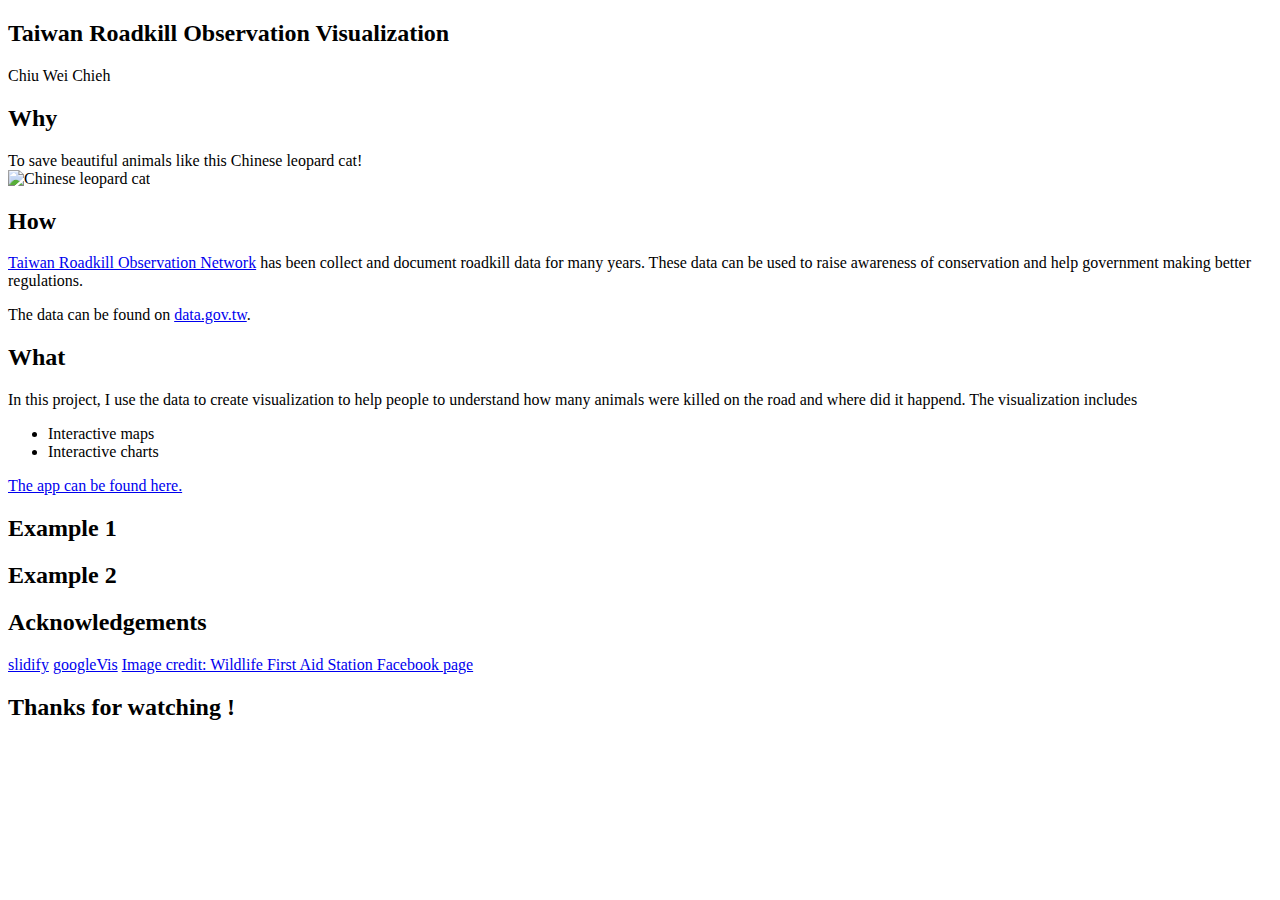
==== index.html @ 284e545d "fix chart width issue" ====
<!doctype html>
<html lang="en">
<head>
  <meta charset="utf-8">
  <title>Roadkill Observation Visualization</title>
  <meta name="description" content="">
  <meta name="author" content="Chiu Wei Chieh">
  <meta name="apple-mobile-web-app-capable" content="yes" />
  <meta name="apple-mobile-web-app-status-bar-style" content="black-translucent" />
  <link rel="stylesheet" href="libraries/frameworks/revealjs/css/reveal.min.css">
  <link rel="stylesheet" href="libraries/frameworks/revealjs/css/theme/default.css" id="theme">
  <link rel="stylesheet" href="libraries/highlighters/highlight.js/css/tomorrow.css" id="theme">
  <!--[if lt IE 9]>
  <script src="lib/js/html5shiv.js"></script>
  <![endif]-->  <link rel="stylesheet" href = "assets/css/ribbons.css">

</head>
<body>
  <div class="reveal">
    <div class="slides">
      <section class='' data-state='' id='slide-1'>
  <h2>Taiwan Roadkill Observation Visualization</h2>
  <p>Chiu Wei Chieh  </p>

</section>
<section class='' data-state='' id='slide-2'>
  <h2>Why</h2>
  <p>To save beautiful animals like this Chinese leopard cat!<br>
<img src="./assets/img/Chinese%20leopard%20cat.jpg" alt="Chinese leopard cat">   </p>

</section>
<section class='' data-state='' id='slide-3'>
  <h2>How</h2>
  <p><a href="http://roadkill.tw/" target="_blank">Taiwan Roadkill Observation Network</a> has been collect and document roadkill data for many years. These data can be used to raise awareness of conservation and help government making better regulations.  </p>

<p>The data can be found on <a href="http://data.gov.tw/node/8338" target="_blank">data.gov.tw</a>.</p>

</section>
<section class='' data-state='' id='slide-4'>
  <h2>What</h2>
  <p>In this project, I use the data to create visualization to help people to understand how many animals were killed on the road and where did it happend. The visualization includes  </p>

<ul>
<li>Interactive maps<br></li>
<li>Interactive charts<br></li>
</ul>

<p><a href="http://licaschiou.shinyapps.io/Roadkill/" target="_blank">The app can be found here.</a></p>

</section>
<section class='' data-state='' id='slide-5'>
  <h2>Example 1</h2>
  <!-- PieChart generated in R 3.1.1 by googleVis 0.5.8 package -->

<!-- Sat Jan 24 16:16:03 2015 -->

<!-- jsHeader -->

<script type="text/javascript">
 
// jsData 
function gvisDataPieChartID6a4436717b5 () {
var data = new google.visualization.DataTable();
var datajson =
[
 [
 "10",
110 
],
[
 "11",
162 
],
[
 "12",
206 
] 
];
data.addColumn('string','x');
data.addColumn('number','freq');
data.addRows(datajson);
return(data);
}
 
// jsDrawChart
function drawChartPieChartID6a4436717b5() {
var data = gvisDataPieChartID6a4436717b5();
var options = {};
options["allowHtml"] = true;
options["title"] = "Roadkill percentage by Month";
options["width"] =    960;
options["height"] =    480;

    var chart = new google.visualization.PieChart(
    document.getElementById('PieChartID6a4436717b5')
    );
    chart.draw(data,options);
    

}
  
 
// jsDisplayChart
(function() {
var pkgs = window.__gvisPackages = window.__gvisPackages || [];
var callbacks = window.__gvisCallbacks = window.__gvisCallbacks || [];
var chartid = "corechart";
  
// Manually see if chartid is in pkgs (not all browsers support Array.indexOf)
var i, newPackage = true;
for (i = 0; newPackage && i < pkgs.length; i++) {
if (pkgs[i] === chartid)
newPackage = false;
}
if (newPackage)
  pkgs.push(chartid);
  
// Add the drawChart function to the global list of callbacks
callbacks.push(drawChartPieChartID6a4436717b5);
})();
function displayChartPieChartID6a4436717b5() {
  var pkgs = window.__gvisPackages = window.__gvisPackages || [];
  var callbacks = window.__gvisCallbacks = window.__gvisCallbacks || [];
  window.clearTimeout(window.__gvisLoad);
  // The timeout is set to 100 because otherwise the container div we are
  // targeting might not be part of the document yet
  window.__gvisLoad = setTimeout(function() {
  var pkgCount = pkgs.length;
  google.load("visualization", "1", { packages:pkgs, callback: function() {
  if (pkgCount != pkgs.length) {
  // Race condition where another setTimeout call snuck in after us; if
  // that call added a package, we must not shift its callback
  return;
}
while (callbacks.length > 0)
callbacks.shift()();
} });
}, 100);
}
 
// jsFooter
</script>
 

<!-- jsChart -->  

<script type="text/javascript" src="https://www.google.com/jsapi?callback=displayChartPieChartID6a4436717b5"></script>
 

<!-- divChart -->

<div id="PieChartID6a4436717b5" 
  style="width: 960; height: 480;">
</div>

</section>
<section class='' data-state='' id='slide-6'>
  <h2>Example 2</h2>
  <!-- BarChart generated in R 3.1.1 by googleVis 0.5.8 package -->

<!-- Sat Jan 24 14:09:10 2015 -->

<!-- jsHeader -->

<script type="text/javascript">
 
// jsData 
function gvisDataBarChartID110c7aa25c46 () {
var data = new google.visualization.DataTable();
var datajson =
[
 [
 "Changhua County",
10 
],
[
 "Chiayi City",
2 
],
[
 "Chiayi County",
200 
],
[
 "Hsinchu County",
11 
],
[
 "Hualien County",
3 
],
[
 "Kaohsiung County",
6 
],
[
 "Kinmen County",
3 
],
[
 "Miaoli County",
6 
],
[
 "Nantou County",
25 
],
[
 "New Taipei City",
9 
],
[
 "PenghuCounty",
1 
],
[
 "Pingtung County",
21 
],
[
 "Taichung City",
9 
],
[
 "Tainan City",
82 
],
[
 "Taipei City",
7 
],
[
 "Taitung County",
56 
],
[
 "Taoyuan County",
4 
],
[
 "Yilan County",
2 
],
[
 "Yunlin County",
21 
] 
];
data.addColumn('string','county');
data.addColumn('number','kill counts');
data.addRows(datajson);
return(data);
}
 
// jsDrawChart
function drawChartBarChartID110c7aa25c46() {
var data = gvisDataBarChartID110c7aa25c46();
var options = {};
options["allowHtml"] = true;
options["title"] = "Roadkill percentage by county";
options["height"] =    480;

    var chart = new google.visualization.BarChart(
    document.getElementById('BarChartID110c7aa25c46')
    );
    chart.draw(data,options);
    

}
  
 
// jsDisplayChart
(function() {
var pkgs = window.__gvisPackages = window.__gvisPackages || [];
var callbacks = window.__gvisCallbacks = window.__gvisCallbacks || [];
var chartid = "corechart";
  
// Manually see if chartid is in pkgs (not all browsers support Array.indexOf)
var i, newPackage = true;
for (i = 0; newPackage && i < pkgs.length; i++) {
if (pkgs[i] === chartid)
newPackage = false;
}
if (newPackage)
  pkgs.push(chartid);
  
// Add the drawChart function to the global list of callbacks
callbacks.push(drawChartBarChartID110c7aa25c46);
})();
function displayChartBarChartID110c7aa25c46() {
  var pkgs = window.__gvisPackages = window.__gvisPackages || [];
  var callbacks = window.__gvisCallbacks = window.__gvisCallbacks || [];
  window.clearTimeout(window.__gvisLoad);
  // The timeout is set to 100 because otherwise the container div we are
  // targeting might not be part of the document yet
  window.__gvisLoad = setTimeout(function() {
  var pkgCount = pkgs.length;
  google.load("visualization", "1", { packages:pkgs, callback: function() {
  if (pkgCount != pkgs.length) {
  // Race condition where another setTimeout call snuck in after us; if
  // that call added a package, we must not shift its callback
  return;
}
while (callbacks.length > 0)
callbacks.shift()();
} });
}, 100);
}
 
// jsFooter
</script>
 

<!-- jsChart -->  

<script type="text/javascript" src="https://www.google.com/jsapi?callback=displayChartBarChartID110c7aa25c46"></script>
 

<!-- divChart -->

<div id="BarChartID110c7aa25c46" 
  style="width: 100%; height: 480;">
</div>

</section>
<section class='' data-state='' id='slide-7'>
  <h2>Acknowledgements</h2>
  <p><a href="http://ramnathv.github.io/slidify/" target="_blank">slidify</a>
<a href="https://developers.google.com/chart/interactive/docs/reference" target="_blank">googleVis</a>
<a href="https://www.facebook.com/wfas309" target="_blank">Image credit: Wildlife First Aid Station Facebook page</a></p>

</section>
<section class='' data-state='' id='slide-8'>
  <h2>Thanks for watching !</h2>
  
</section>
    </div>
  </div>
</body>
  <script src="libraries/frameworks/revealjs/lib/js/head.min.js"></script>
  <script src="libraries/frameworks/revealjs/js/reveal.min.js"></script>
  <script>
  // Full list of configuration options available here:
  // https://github.com/hakimel/reveal.js#configuration
  Reveal.initialize({
    controls: true,
    progress: true,
    history: true,
    center: true,
    theme: Reveal.getQueryHash().theme || 'default', 
    transition: Reveal.getQueryHash().transition || 'default', 
    dependencies: [
    // Cross-browser shim that fully implements classList -
    // https://github.com/eligrey/classList.js/
      { src: 'libraries/frameworks/revealjs/lib/js/classList.js', condition: function() { return !document.body.classList;}},
      // Zoom in and out with Alt+click
      { src: 'libraries/frameworks/revealjs/plugin/zoom-js/zoom.js', async: true, condition: function() { return !!document.body.classList; } },
      // Speaker notes
      { src: 'libraries/frameworks/revealjs/plugin/notes/notes.js', async: true, condition: function() { return !!document.body.classList; } },
      // Remote control your reveal.js presentation using a touch device
      //{ src: 'libraries/frameworks/revealjs/plugin/remotes/remotes.js', async: true, condition: function() { return !!document.body.classList; } }
      ]
  });
  </script>  <!-- LOAD HIGHLIGHTER JS FILES -->
<script src="libraries/highlighters/highlight.js/highlight.pack.js"></script>
<script>hljs.initHighlightingOnLoad();</script>
<!-- DONE LOADING HIGHLIGHTER JS FILES -->
 

</html>
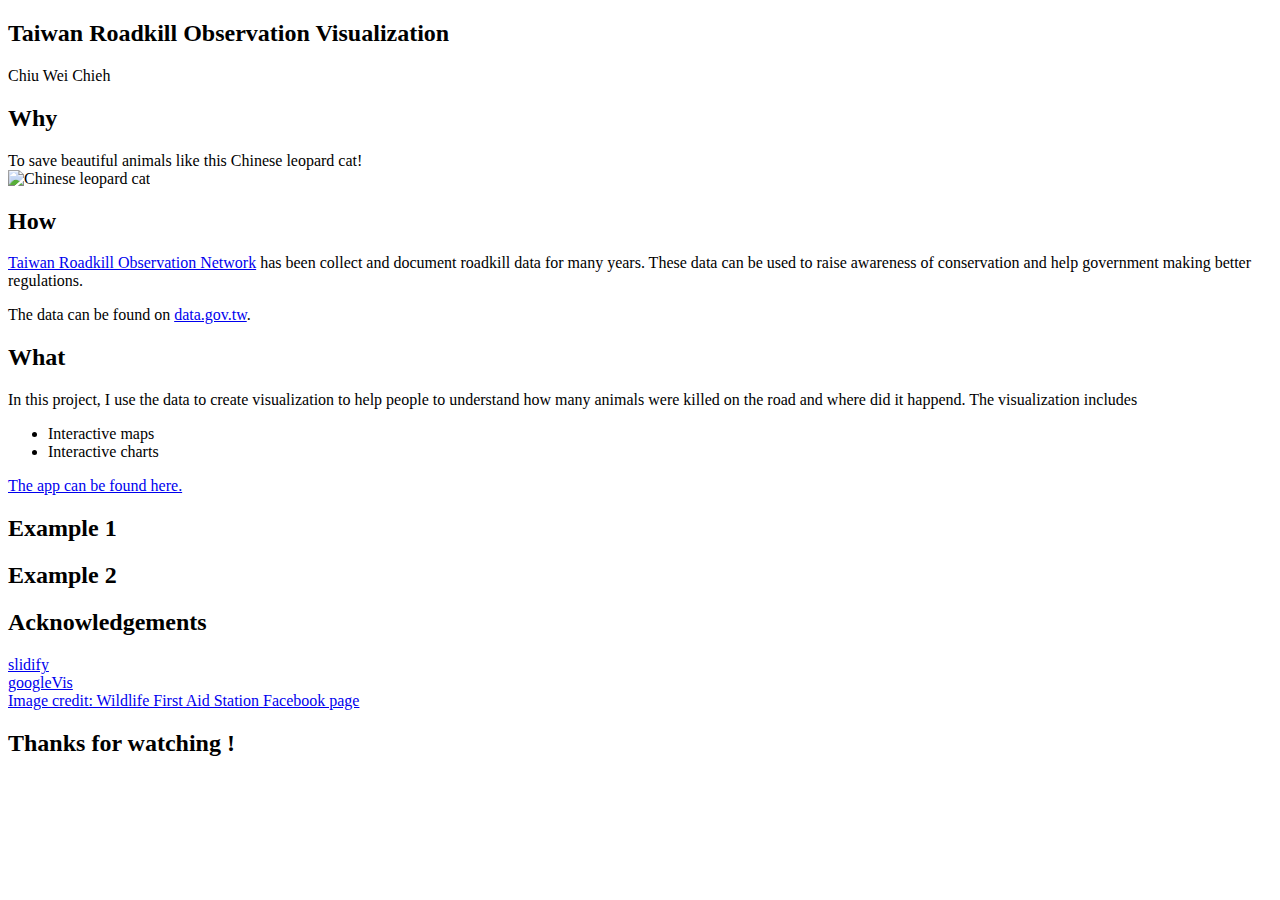
==== commit b5e7f31a: "fix acknowledgements line break" ====
--- a/index.html
+++ b/index.html
@@ -325,9 +325,9 @@
 </section>
 <section class='' data-state='' id='slide-7'>
   <h2>Acknowledgements</h2>
-  <p><a href="http://ramnathv.github.io/slidify/" target="_blank">slidify</a>
-<a href="https://developers.google.com/chart/interactive/docs/reference" target="_blank">googleVis</a>
-<a href="https://www.facebook.com/wfas309" target="_blank">Image credit: Wildlife First Aid Station Facebook page</a></p>
+  <p><a href="http://ramnathv.github.io/slidify/" target="_blank">slidify</a><br>
+<a href="https://developers.google.com/chart/interactive/docs/reference" target="_blank">googleVis</a><br>
+<a href="https://www.facebook.com/wfas309" target="_blank">Image credit: Wildlife First Aid Station Facebook page</a>  </p>
 
 </section>
 <section class='' data-state='' id='slide-8'>
